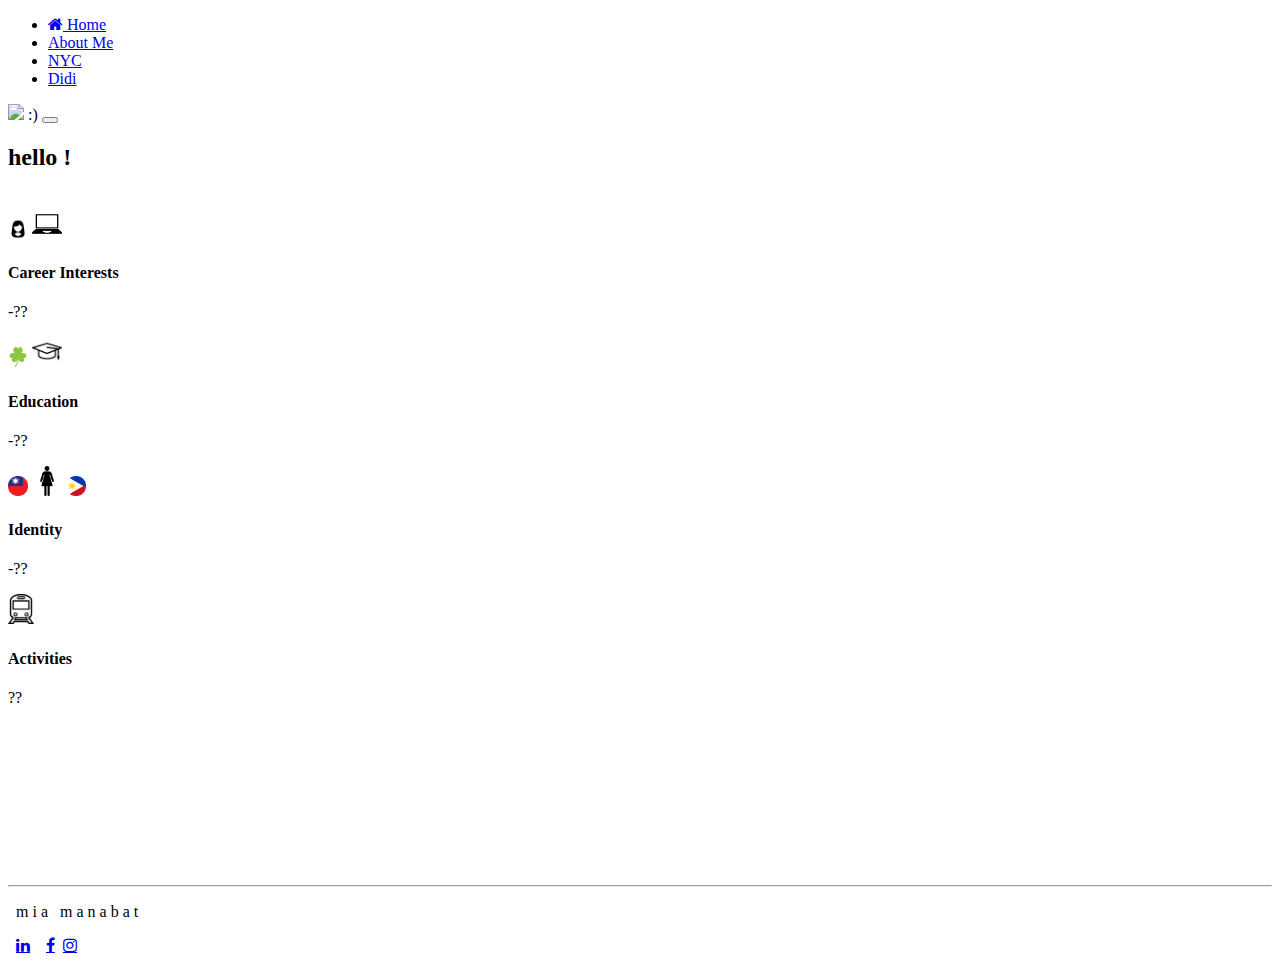
==== index.html @ 6b3dde10 "first commit" ====
<!doctype html>
<html lang="en">
<head>
  <meta charset="utf-8">
  <title>Website</title>
  <base href="/">
  <meta name="viewport" content="width=device-width, initial-scale=1">
  <link rel="stylesheet" type="text/css" href="style.css">
  <link href="https://cdn.jsdelivr.net/npm/bootstrap@5.0.2/dist/css/bootstrap.min.css" rel="stylesheet" integrity="sha384-EVSTQN3/azprG1Anm3QDgpJLIm9Nao0Yz1ztcQTwFspd3yD65VohhpuuCOmLASjC" crossorigin="anonymous">

  <link rel="stylesheet" href="https://cdnjs.cloudflare.com/ajax/libs/font-awesome/4.7.0/css/font-awesome.min.css">
<link href="//netdna.bootstrapcdn.com/font-awesome/3.2.1/css/font-awesome.css" rel="stylesheet">  
<link rel="icon" type="image/x-icon" href="favicon.ico">
</head>
<nav class="navbar navbar-expand-md navbar-light bg-light">
    <ul class="nav navbar-nav " *ngIf="!collapsed">
        <li><a href="/home" class="nav-link"><i class="fa fa-home"></i>&nbsp;Home
        </a></li>                
        <li><a href="/about" class="nav-link">About Me</a></li>
        <li><a href="/nyc" class="nav-link">NYC</a></li>
        <li><a href="/didi" class="nav-link">Didi</a></li>
    
    </ul>
    <span class="navbar-brand ml-auto"><img src="assets/favicon.ico" height="30px"> :)</span>
    <button class="navbar-toggler" type="button" aria-controls="navbarContent" [attr.aria-expanded]="!collapsed" aria-label="Toggle navigation" (click)="collapsed = !collapsed">
      <span class="navbar-toggler-icon"></span>
    </button>
  </nav>

  


    
</div>
<body>
    <div class="home">
        <!--Main layout-->
            <div class="container">
            
                <!--Section: Our Mission-->
                <section id="mission" class="text-center">
    
                    <!-- Heading -->
                    <h2>hello !</h2>
    
    
                    <br>
    
                    <!--Grid row-->
                    <div class="row">
                    
                        
                        <!--Grid column -->
                        <div id="career" [style.opacity]="careerShow? 1:0" (click)="onClick('career')" style="cursor: pointer;" class="col-md-6 mb-1">
                            <img src="assets/girl.png" height="20px">
                            <img src="assets/laptop.png" height="30px">
                            <h4 class="my-4">Career Interests</h4>
                            <p class="grey-text">-?? </p>
                        </div>
    
                        <!--Grid column-->
    
                        <!--Grid column-->
                        <div id="education" [style.opacity]="educationShow? 1:0" (click)="onClick('education')" style="cursor: pointer;" class="col-md-6 mb-5">
                            <img src="assets/clover.svg" height="20px"> 
                            <img src="assets/cap.ico" height="30px">
                            <h4 class="my-4">Education</h4>
                            <p class="grey-text">-??</p>
                        </div>
                        <!--Grid column-->
                    </div>
                    <div class="row">
                        <!--Grid column-->
                        <div id="identity" [style.opacity]="identityShow? 1:0" (click)="onClick('identity')" style="cursor: pointer;" class="col-md-6 mb-5">
                            <img src="assets/taiwan.png" height="20px"> 
                            <img src="assets/woman.png" height="30px">
                            <img src="assets/philippines.png" height="20px">
                            <h4 class="my-4">Identity</h4>
                            <p class="grey-text">-??</p>
                        </div>
                        <!--Grid column-->
                        <!--Grid column-->
                        <div id="activity" [style.opacity]="nycShow? 1:0" (click)="onClick('nyc')" style="cursor: pointer;" class="col-md-6 mb-5">
                            <img src="assets/train.png" height="30px"/>
    
                            <h4 class="my-4">Activities</h4>
                            <p class="grey-text"> ?? </p>
                        </div>
                        <!--Grid column-->
    
                        
                        
                    </div>
    
                </section>
             
    
            </div>
       <!--      <div>
                <canvas class="myCanvas">
                    <p>Add suitable fallback here.</p>
                  </canvas>
              
                  <script>

                    const canvas = document.querySelector('.myCanvas');
                    const width = canvas.width = window.innerWidth;
                    const height = canvas.height = window.innerHeight;
                    const ctx = canvas.getContext('2d');
              
                    ctx.fillStyle = 'rgb(0,0,0)';
                    ctx.fillRect(0,0,width,height);
              
                    ctx.translate(width/2, height/2);
              
                    function degToRad(degrees) {
                      return degrees * Math.PI / 180;
                    };
              
                    function rand(min, max) {
                      return Math.floor(Math.random() * (max-min+1)) + (min);
                    }
              
                    let length = 250;
                    let moveOffset = 20;
              
                    for(var i = 0; i < length; i++) {
                      ctx.fillStyle = 'rgba(' + (255-length) + ',0,' + (255-length) + ',0.9)';
                      ctx.beginPath();
                      ctx.moveTo(moveOffset,moveOffset);
                      ctx.lineTo(moveOffset+length,moveOffset);
                      let triHeight = length/2 * Math.tan(degToRad(60));
                      ctx.lineTo(moveOffset+(length/2),moveOffset+triHeight);
                      ctx.lineTo(moveOffset,moveOffset);
                      ctx.fill();
              
                      length--;
                      moveOffset+=0.7;
                      ctx.rotate(degToRad(5));
                    }
              
                  </script>
            </div> -->

            
            <div class="canvas">
                <canvas class="myCanvas">
                    <p>Add suitable fallback here.</p>
                  </canvas>
              
                  <script src="canvas.js"></script>
            </div>
    
        <!--Main layout-->
    <script src="index.js"></script>
    <script src="https://cdn.jsdelivr.net/npm/bootstrap@5.0.2/dist/js/bootstrap.bundle.min.js" integrity="sha384-MrcW6ZMFYlzcLA8Nl+NtUVF0sA7MsXsP1UyJoMp4YLEuNSfAP+JcXn/tWtIaxVXM" crossorigin="anonymous"></script>
</body>
<footer>
    <div class="footer" >
        <hr class="my-5">
        <div class="content">
            <p><i class="icon-star-empty fa"></i>&nbsp; m i a &nbsp; m a n a b a t &nbsp;<i class="icon-star-empty fa"></i></p>
            <p><a href="mailto:miamanabat@gmail.com"><i class="icon-envelope-alt fa"></i></a>&nbsp;
            <a href="https://www.linkedin.com/in/miamanabat" class="fa fa-linkedin "> </a>&nbsp;
            <a href="https://github.com/miamanabat"><i class="icon-github fa"></i></a>&nbsp;  
            <a href="https://www.facebook.com/mia.manabat.9/" class="fa fa-facebook "> </a>&nbsp;            
            <a href="https://www.instagram.com/miamanabat/" class="fa fa-instagram "></a>&nbsp;
        </p>
        </div>
    </div>
</footer>
</html>
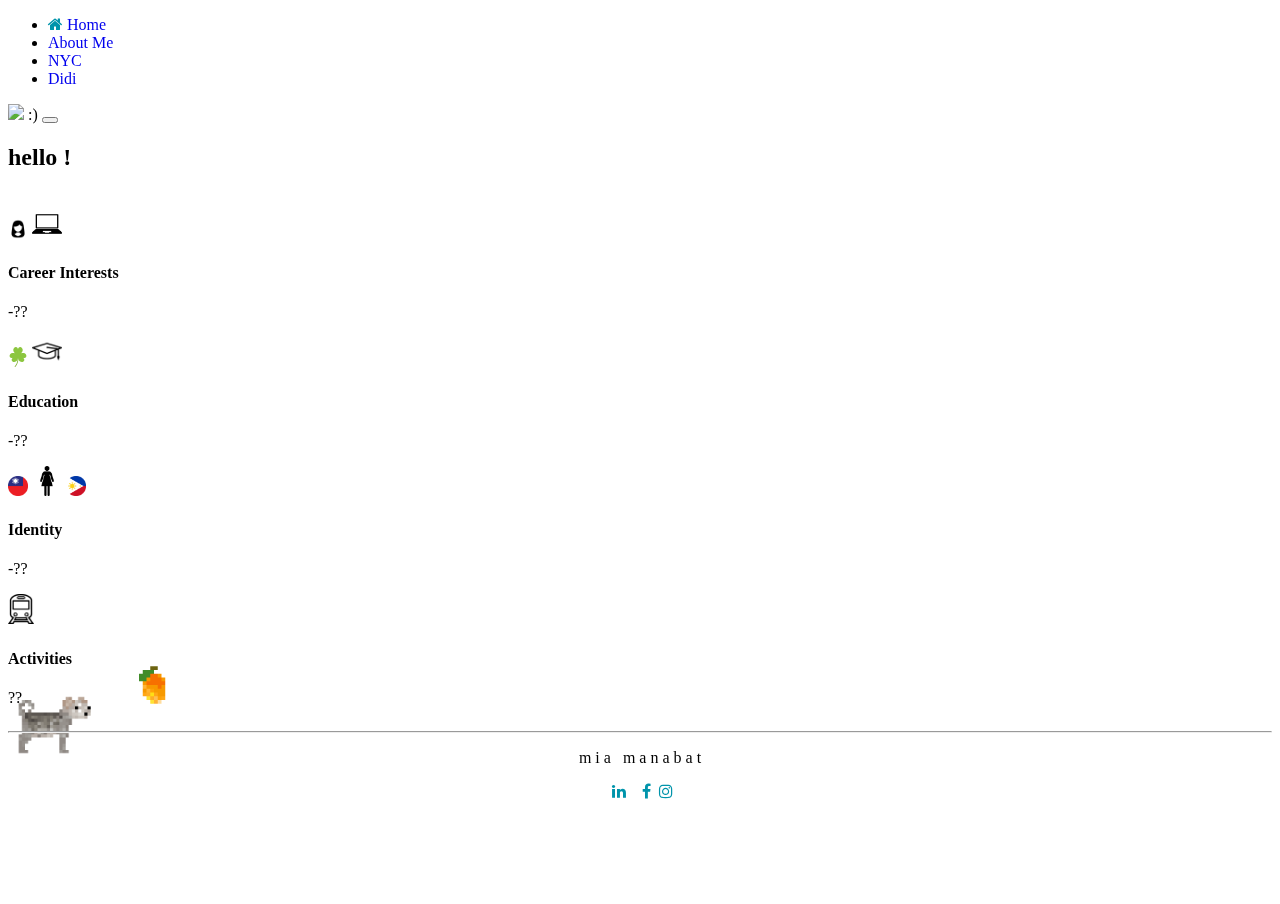
==== commit 29609419: "small slideshow edits" ====
--- a/index.html
+++ b/index.html
@@ -2,10 +2,10 @@
 <html lang="en">
 <head>
   <meta charset="utf-8">
-  <title>Website</title>
+  <title>Mia</title>
   <base href="/">
   <meta name="viewport" content="width=device-width, initial-scale=1">
-  <link rel="stylesheet" type="text/css" href="style.css">
+  <link rel="stylesheet" type="text/css" href="css/style.css">
   <link href="https://cdn.jsdelivr.net/npm/bootstrap@5.0.2/dist/css/bootstrap.min.css" rel="stylesheet" integrity="sha384-EVSTQN3/azprG1Anm3QDgpJLIm9Nao0Yz1ztcQTwFspd3yD65VohhpuuCOmLASjC" crossorigin="anonymous">
 
   <link rel="stylesheet" href="https://cdnjs.cloudflare.com/ajax/libs/font-awesome/4.7.0/css/font-awesome.min.css">
@@ -26,9 +26,6 @@
       <span class="navbar-toggler-icon"></span>
     </button>
   </nav>
-
-  
-
 
     
 </div>
--- a/css/style.css
+++ b/css/style.css
@@ -0,0 +1,140 @@
+.footer {
+    position: relative;
+    bottom: 0;
+    float: none;
+}
+.content {
+    text-align: center;
+}
+.fa { 
+    color: #0094ab;
+}
+
+.canvas {
+    position: absolute;
+    z-index: -10;
+    left: 0;
+    top: 0;
+}
+
+a:link {
+    text-decoration: none;
+
+}
+  
+  /* visited link */
+  a:visited {
+    text-decoration: none;
+}
+  
+  /* mouse over link */
+  a:hover {
+    color: hotpink;
+    text-decoration: none;
+
+  }
+  
+  /* selected link */
+  a:active {
+    text-decoration: none;
+
+  }
+
+
+
+  /* the didi album slideshow styles */* {
+  box-sizing: border-box;
+}
+
+/* Position the image container (needed to position the left and right arrows) */
+.container {
+  position: relative;
+}
+
+/* Hide the images by default */
+.mySlides {
+  display: none;
+}
+
+/* Add a pointer when hovering over the thumbnail images */
+.cursor {
+  cursor: pointer;
+}
+
+/* Next & previous buttons */
+.prev,
+.next {
+  cursor: pointer;
+  position: absolute;
+  top: 40%;
+  width: auto;
+  padding: 16px;
+  margin-top: -50px;
+  color: white;
+  font-weight: bold;
+  font-size: 20px;
+  border-radius: 0 3px 3px 0;
+  user-select: none;
+  -webkit-user-select: none;
+}
+
+/* Position the "next button" to the right */
+.next {
+  right: 0;
+  border-radius: 3px 0 0 3px;
+}
+
+/* On hover, add a black background color with a little bit see-through */
+.prev:hover,
+.next:hover {
+  background-color: rgba(0, 0, 0, 0.8);
+}
+
+/* Number text (1/3 etc) */
+.numbertext {
+  color: #f2f2f2;
+  font-size: 12px;
+  padding: 8px 12px;
+  position: absolute;
+  top: 0;
+}
+
+/* Container for image text */
+.caption-container {
+  text-align: center;
+  background-color: #222;
+  padding: 2px 16px;
+  color: white;
+}
+
+.row:after {
+  content: "";
+  display: table;
+  clear: both;
+}
+
+/* Six columns side by side */
+.column {
+  float: left;
+  width: 16.66%;
+}
+
+/* Add a transparency effect for thumnbail images */
+.demo {
+  opacity: 0.6;
+}
+
+.active,
+.demo:hover {
+  opacity: 1;
+}
+
+
+
+
+.center {
+    display: block;
+    margin-left: auto;
+    margin-right: auto;
+    width: 50%;
+  }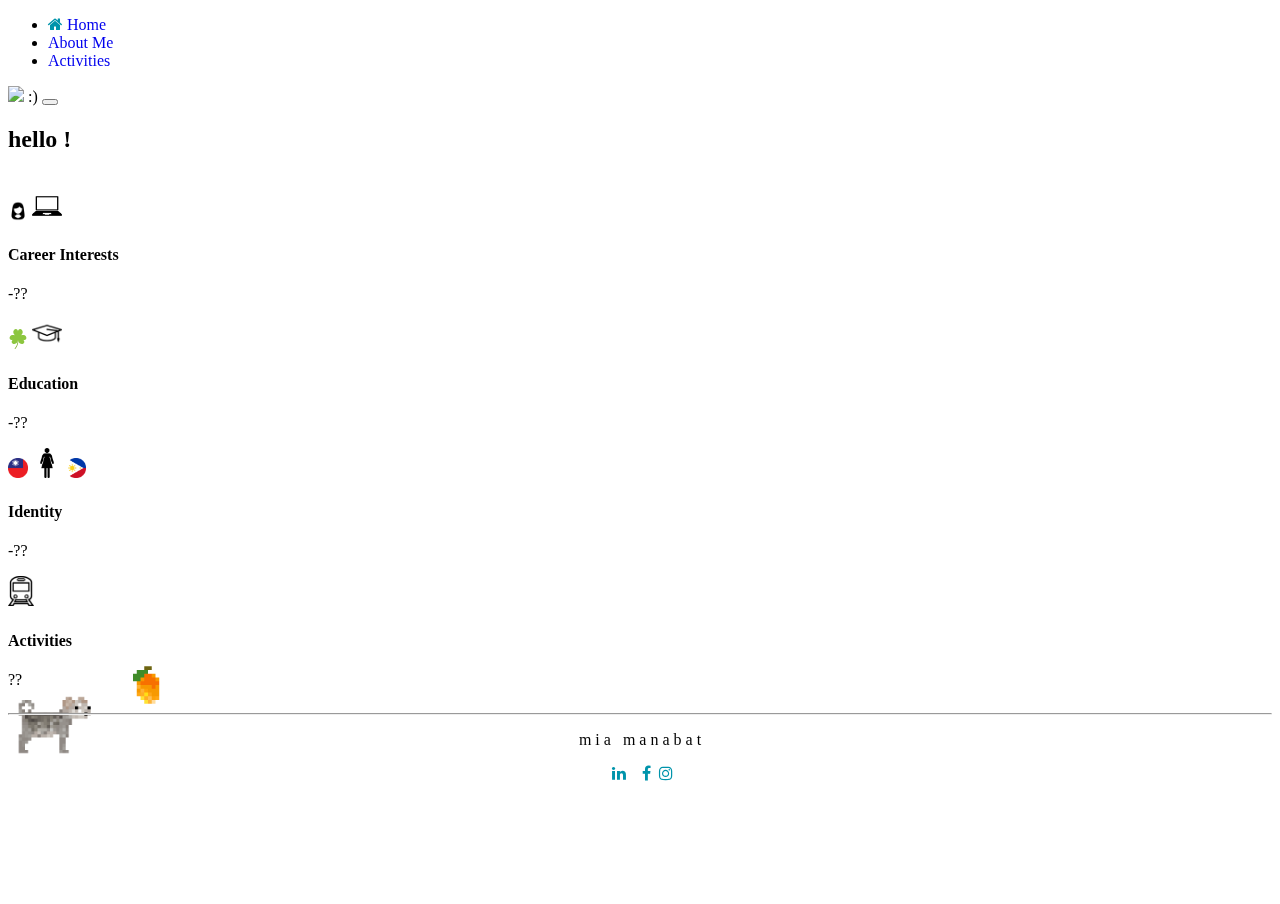
==== commit 6d7e1472: "navbar edits" ====
--- a/index.html
+++ b/index.html
@@ -14,11 +14,10 @@
 </head>
 <nav class="navbar navbar-expand-md navbar-light bg-light">
     <ul class="nav navbar-nav " *ngIf="!collapsed">
-        <li><a href="/home" class="nav-link"><i class="fa fa-home"></i>&nbsp;Home
+        <li><a href="/" class="nav-link"><i class="fa fa-home"></i>&nbsp;Home
         </a></li>                
         <li><a href="/about" class="nav-link">About Me</a></li>
-        <li><a href="/nyc" class="nav-link">NYC</a></li>
-        <li><a href="/didi" class="nav-link">Didi</a></li>
+        <li><a href="/" class="nav-link">Activities</a></li>
     
     </ul>
     <span class="navbar-brand ml-auto"><img src="assets/favicon.ico" height="30px"> :)</span>
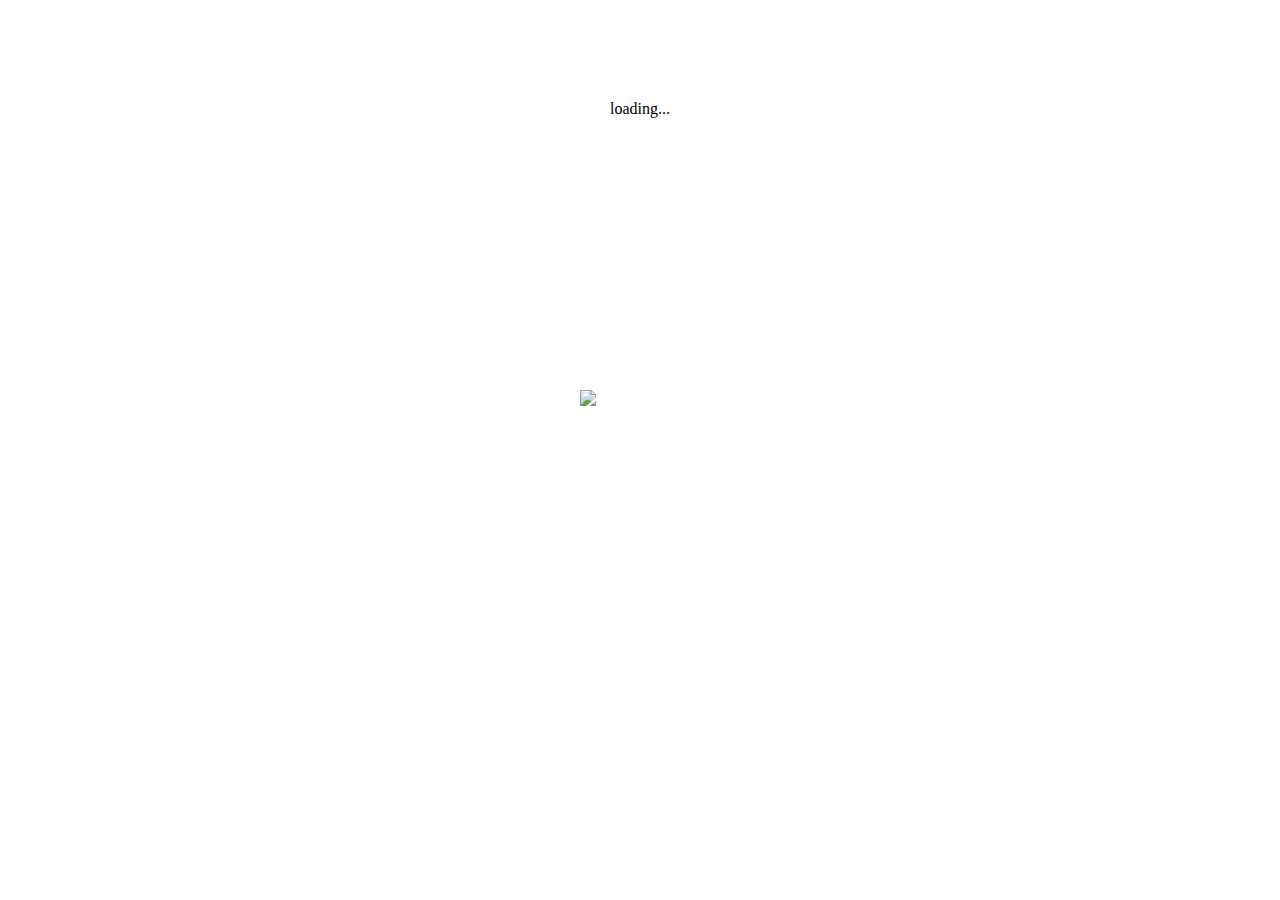
==== commit 1f44dfcf: "small edits with didi, sections and transitions" ====
--- a/index.html
+++ b/index.html
@@ -10,25 +10,52 @@
 
   <link rel="stylesheet" href="https://cdnjs.cloudflare.com/ajax/libs/font-awesome/4.7.0/css/font-awesome.min.css">
 <link href="//netdna.bootstrapcdn.com/font-awesome/3.2.1/css/font-awesome.css" rel="stylesheet">  
-<link rel="icon" type="image/x-icon" href="favicon.ico">
+<link rel="icon" type="image/x-icon" href="assets/favicon.ico">
 </head>
-<nav class="navbar navbar-expand-md navbar-light bg-light">
-    <ul class="nav navbar-nav " *ngIf="!collapsed">
-        <li><a href="/" class="nav-link"><i class="fa fa-home"></i>&nbsp;Home
-        </a></li>                
-        <li><a href="/about" class="nav-link">About Me</a></li>
-        <li><a href="/" class="nav-link">Activities</a></li>
-    
-    </ul>
-    <span class="navbar-brand ml-auto"><img src="assets/favicon.ico" height="30px"> :)</span>
-    <button class="navbar-toggler" type="button" aria-controls="navbarContent" [attr.aria-expanded]="!collapsed" aria-label="Toggle navigation" (click)="collapsed = !collapsed">
-      <span class="navbar-toggler-icon"></span>
-    </button>
+
+
+    
+
+<body onload="myFunction()" style="margin:0;">
+<div id="loader-wrapper">
+    <div>
+        <p style="text-align:center; margin:100px;">loading...</p>
+    </div>
+    <div id="loader">
+        <img src="assets/favicon.ico" height="100%">
+    </div>
+</div>
+
+<div style="display:none;" id="myDiv" class="animate-bottom">
+
+  <nav class="navbar navbar-expand-lg navbar-light bg-light">
+    <div class="container-fluid">
+      <a class="navbar-brand" href="#">    <span class="navbar-brand ml-auto"><img src="assets/favicon.ico" height="30px"> :)</span>
+      </a>
+      <button class="navbar-toggler" type="button" data-bs-toggle="collapse" data-bs-target="#navbarSupportedContent" aria-controls="navbarSupportedContent" aria-expanded="false" aria-label="Toggle navigation">
+        <span class="navbar-toggler-icon"></span>
+      </button>
+      <div class="collapse navbar-collapse" id="navbarSupportedContent">
+        <ul class="navbar-nav me-auto mb-2 mb-lg-0">
+          <li class="nav-item">
+            <a class="nav-link active" aria-current="page" href="#"><i class="fa fa-home"></i>&nbsp;Home</a>
+          </li>
+          <li class="nav-item">
+            <a class="nav-link" href="#">About Me</a>
+          </li>
+          <li class="nav-item">
+            <a class="nav-link" href="#">Activities</a>
+          </li>
+        </ul>
+<!--         <form class="d-flex">
+          <input class="form-control me-2" type="search" placeholder="Search" aria-label="Search">
+          <button class="btn btn-outline-success" type="submit">Search</button>
+        </form> -->
+      </div>
+    </div>
   </nav>
 
-    
-</div>
-<body>
+
     <div class="home">
         <!--Main layout-->
             <div class="container">
@@ -37,7 +64,7 @@
                 <section id="mission" class="text-center">
     
                     <!-- Heading -->
-                    <h2>hello !</h2>
+                    <h2>hello ! [ currently under construction :) ]</h2>
     
     
                     <br>
@@ -45,42 +72,47 @@
                     <!--Grid row-->
                     <div class="row">
                     
-                        
+                    
+            
                         <!--Grid column -->
-                        <div id="career" [style.opacity]="careerShow? 1:0" (click)="onClick('career')" style="cursor: pointer;" class="col-md-6 mb-1">
+                        <div id="career" class="col-md-6 mb-1" onClick="showSection('career')">
+                            <a href=""></a>
                             <img src="assets/girl.png" height="20px">
                             <img src="assets/laptop.png" height="30px">
                             <h4 class="my-4">Career Interests</h4>
-                            <p class="grey-text">-?? </p>
-                        </div>
-    
-                        <!--Grid column-->
-    
-                        <!--Grid column-->
-                        <div id="education" [style.opacity]="educationShow? 1:0" (click)="onClick('education')" style="cursor: pointer;" class="col-md-6 mb-5">
+                            <p class="grey-text"> </p>
+                        </div>
+    
+                        <!--Grid column-->
+    
+                        <!--Grid column-->
+                        <div id="education" class="col-md-6 mb-5" onClick="showSection('education')">
+                            <a href=""></a>
                             <img src="assets/clover.svg" height="20px"> 
                             <img src="assets/cap.ico" height="30px">
                             <h4 class="my-4">Education</h4>
-                            <p class="grey-text">-??</p>
+                            <p class="grey-text"></p>
                         </div>
                         <!--Grid column-->
                     </div>
                     <div class="row">
                         <!--Grid column-->
-                        <div id="identity" [style.opacity]="identityShow? 1:0" (click)="onClick('identity')" style="cursor: pointer;" class="col-md-6 mb-5">
+                        <div id="identity" class="col-md-6 mb-5" onClick="showSection('identity')">
+                            <a href=""></a>
                             <img src="assets/taiwan.png" height="20px"> 
                             <img src="assets/woman.png" height="30px">
                             <img src="assets/philippines.png" height="20px">
                             <h4 class="my-4">Identity</h4>
-                            <p class="grey-text">-??</p>
-                        </div>
-                        <!--Grid column-->
-                        <!--Grid column-->
-                        <div id="activity" [style.opacity]="nycShow? 1:0" (click)="onClick('nyc')" style="cursor: pointer;" class="col-md-6 mb-5">
+                            <p class="grey-text"></p>
+                        </div>
+                        <!--Grid column-->
+                        <!--Grid column-->
+                        <div id="activity" class="col-md-6 mb-5" onClick="showSection('activity')">
+                            <a href=""></a>
                             <img src="assets/train.png" height="30px"/>
     
                             <h4 class="my-4">Activities</h4>
-                            <p class="grey-text"> ?? </p>
+                            <p class="grey-text">   </p>
                         </div>
                         <!--Grid column-->
     
@@ -141,19 +173,18 @@
             
             <div class="canvas">
                 <canvas class="myCanvas">
-                    <p>Add suitable fallback here.</p>
+                    <p></p>
                   </canvas>
               
                   <script src="canvas.js"></script>
             </div>
     
         <!--Main layout-->
-    <script src="index.js"></script>
-    <script src="https://cdn.jsdelivr.net/npm/bootstrap@5.0.2/dist/js/bootstrap.bundle.min.js" integrity="sha384-MrcW6ZMFYlzcLA8Nl+NtUVF0sA7MsXsP1UyJoMp4YLEuNSfAP+JcXn/tWtIaxVXM" crossorigin="anonymous"></script>
-</body>
-<footer>
-    <div class="footer" >
-        <hr class="my-5">
+        
+<footer>         
+    <hr class="my-5">
+
+    <div class="footer">
         <div class="content">
             <p><i class="icon-star-empty fa"></i>&nbsp; m i a &nbsp; m a n a b a t &nbsp;<i class="icon-star-empty fa"></i></p>
             <p><a href="mailto:miamanabat@gmail.com"><i class="icon-envelope-alt fa"></i></a>&nbsp;
@@ -165,4 +196,9 @@
         </div>
     </div>
 </footer>
+</div>
+<script src="index.js"></script>
+<script src="https://cdn.jsdelivr.net/npm/bootstrap@5.0.2/dist/js/bootstrap.bundle.min.js" integrity="sha384-MrcW6ZMFYlzcLA8Nl+NtUVF0sA7MsXsP1UyJoMp4YLEuNSfAP+JcXn/tWtIaxVXM" crossorigin="anonymous"></script>
+</body>
+
 </html>
--- a/css/style.css
+++ b/css/style.css
@@ -1,7 +1,8 @@
 .footer {
-    position: relative;
+    position: fixed;
     bottom: 0;
-    float: none;
+    left: 45%;
+    float: left;
 }
 .content {
     text-align: center;
@@ -99,29 +100,11 @@
   top: 0;
 }
 
-/* Container for image text */
-.caption-container {
-  text-align: center;
-  background-color: #222;
-  padding: 2px 16px;
-  color: white;
-}
 
 .row:after {
   content: "";
   display: table;
   clear: both;
-}
-
-/* Six columns side by side */
-.column {
-  float: left;
-  width: 16.66%;
-}
-
-/* Add a transparency effect for thumnbail images */
-.demo {
-  opacity: 0.6;
 }
 
 .active,
@@ -137,4 +120,32 @@
     margin-left: auto;
     margin-right: auto;
     width: 50%;
-  }+  }
+
+  #loader {
+    position: absolute;
+    left: 50%;
+    top: 50%;
+    z-index: 1;
+    width: 120px;
+    height: 120px;
+    margin: -76px 0 0 -76px;
+    border: 16px solid #f3f3f300;
+    border-radius: 50%;
+    -webkit-animation: spin 2s linear infinite;
+    animation: spin 2s linear infinite;
+  }
+
+  .change {
+    background-color: rgba(207, 238, 255, 0.212);
+      width: 200%;
+      height: 100%;
+      padding: 100px;
+      border-radius: 50px;
+      transition: all 1.5s;
+      position: absolute;
+      left: 0;
+      top: 0;
+      z-index: 10;
+
+    }